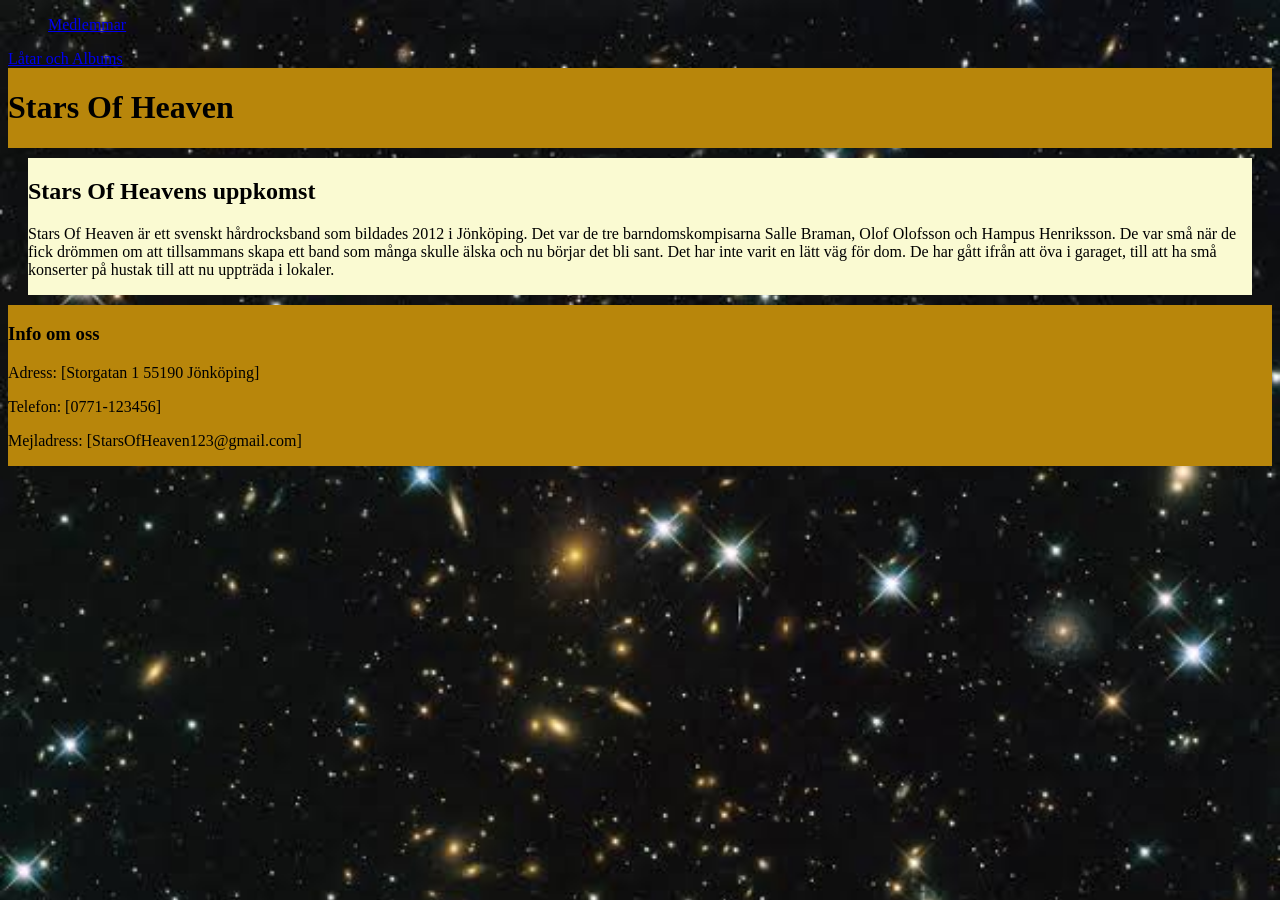
==== Index.html @ c26f64ee "Initial commit" ====
<!DOCTYPE html>
<html>
    <head>
        <meta charset="utf-8">
        <title>Stars of Heaven</title>
        <link href="Soh.css" rel="stylesheet">
    </head>
    
    <body>
        <nav>
            <ul>
                <link><a href="Sohgrupp.html">Medlemmar</a></ul></link>
                <link><a href="Sohalbum.html">Låtar och Albums </a></ul></link>
            </ul>
        </nav>
        <div class="container">
        <header class="header"><h1>Stars Of Heaven</h1></header>
        <main class="main"><h2>Stars Of Heavens uppkomst</h2><p>Stars Of Heaven är ett svenskt hårdrocksband som bildades 2012 i Jönköping. Det var de tre barndomskompisarna Salle Braman, Olof Olofsson och Hampus Henriksson. De var små när de fick drömmen om att tillsammans skapa ett band som  många skulle älska och nu börjar det bli sant. Det har inte varit en lätt väg för dom. De har gått ifrån att öva i garaget, till att ha små konserter på hustak till att nu uppträda i lokaler.</p></main>
        <footer class="footer"><h3>Info om oss</h3><p>Adress: [Storgatan 1 55190 Jönköping]</p><p>Telefon: [0771-123456]</p><p>Mejladress: [StarsOfHeaven123@gmail.com]</p></footer>
   
        </div>
    </body>

</html>
---- Soh.css ----
.container{
    display: grid;
    grid-template-columns: 10px 1fr 1fr 10px;
    grid-template-rows: auto;
    grid-template-areas:
    "header header header header"
    " . main main . "
    "footer footer footer footer";
    gap: 10px;
}
header{
    grid-area: header;
    background-color:darkgoldenrod;
}
main{
    grid-area: main;
    background-color:lightgoldenrodyellow;
}
body{
    background-image: url("Space.jpg");
    background-size: cover;
}
footer{
    grid-area:footer;
    background-color:darkgoldenrod;
}

.container2{
    display:grid;
    grid-template-columns: 10px 1fr 1fr 10px;
    grid-template-rows: auto;
    grid-template-areas:
    "first second third fourth"
    "first second third fourth"
    "first second third fourth";
    gap: 10px;
}
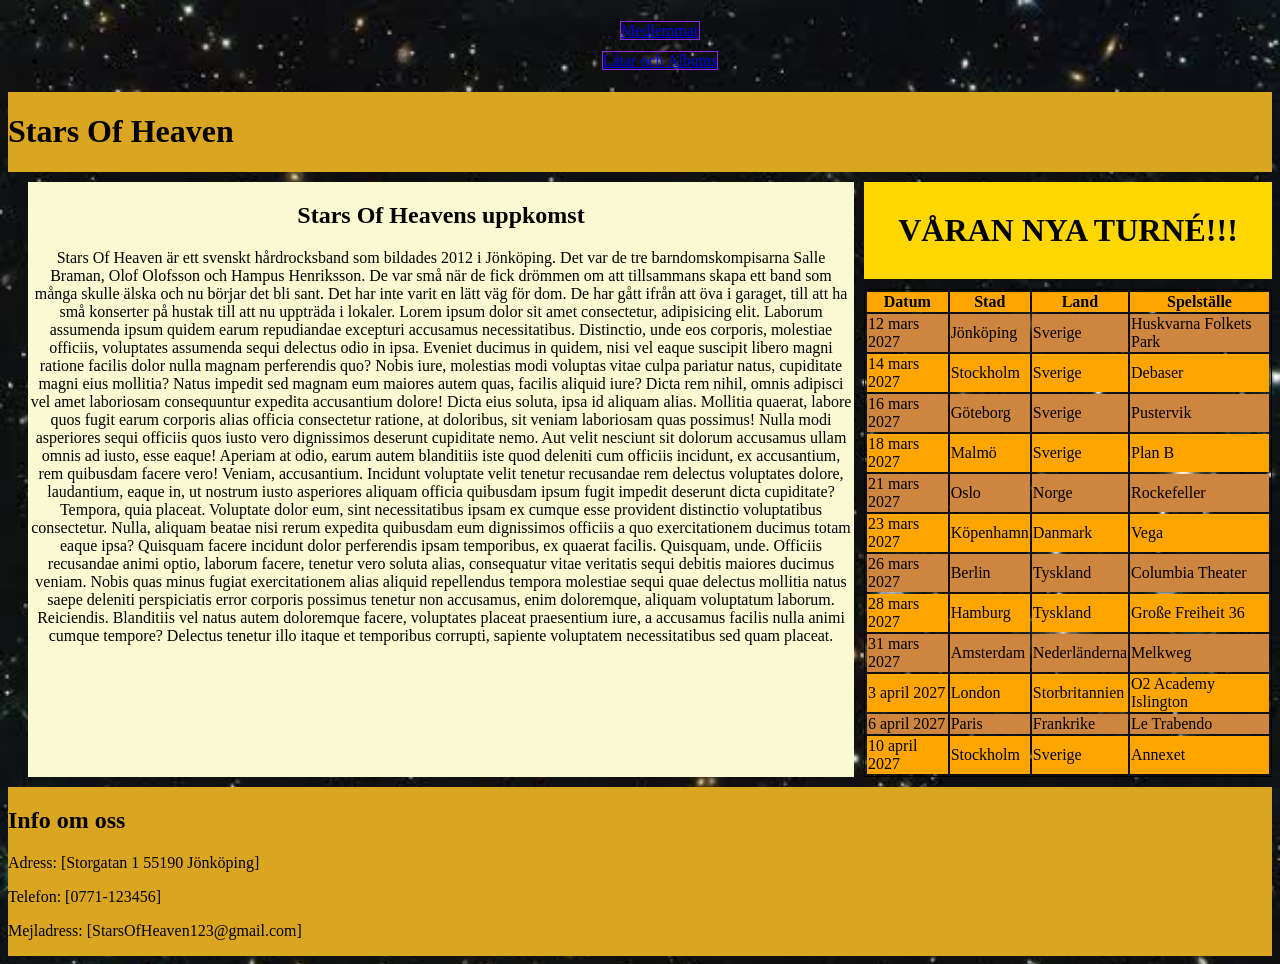
==== commit 54cbc27c: "Stars of Heaven webbplats Nu är webbplatsen om det påhittade bandet stars of heaven färdigt. 3 html " ====
--- a/Index.html
+++ b/Index.html
@@ -7,16 +7,115 @@
     </head>
     
     <body>
-        <nav>
+        <nav >
             <ul>
-                <link><a href="Sohgrupp.html">Medlemmar</a></ul></link>
-                <link><a href="Sohalbum.html">Låtar och Albums </a></ul></link>
+                <li class="grupp"><a href="Sohgrupp.html" class="navborder">Medlemmar</a></li>
+                <li class="album"><a href="Sohalbum.html" class="navborder">Låtar och Albums </a></li>
             </ul>
         </nav>
         <div class="container">
         <header class="header"><h1>Stars Of Heaven</h1></header>
-        <main class="main"><h2>Stars Of Heavens uppkomst</h2><p>Stars Of Heaven är ett svenskt hårdrocksband som bildades 2012 i Jönköping. Det var de tre barndomskompisarna Salle Braman, Olof Olofsson och Hampus Henriksson. De var små när de fick drömmen om att tillsammans skapa ett band som  många skulle älska och nu börjar det bli sant. Det har inte varit en lätt väg för dom. De har gått ifrån att öva i garaget, till att ha små konserter på hustak till att nu uppträda i lokaler.</p></main>
-        <footer class="footer"><h3>Info om oss</h3><p>Adress: [Storgatan 1 55190 Jönköping]</p><p>Telefon: [0771-123456]</p><p>Mejladress: [StarsOfHeaven123@gmail.com]</p></footer>
+        <main class="main"><h2>Stars Of Heavens uppkomst</h2>
+            <p>
+                Stars Of Heaven är ett svenskt hårdrocksband som bildades 2012 i Jönköping. Det var de tre barndomskompisarna Salle Braman, Olof Olofsson och Hampus Henriksson. De var små när de fick drömmen om att tillsammans skapa ett band som  många skulle älska och nu börjar det bli sant. Det har inte varit en lätt väg för dom. De har gått ifrån att öva i garaget, till att ha små konserter på hustak till att nu uppträda i lokaler.
+                Lorem ipsum dolor sit amet consectetur, adipisicing elit. Laborum assumenda ipsum quidem earum repudiandae excepturi accusamus necessitatibus. Distinctio, unde eos corporis, molestiae officiis, voluptates assumenda sequi delectus odio in ipsa.
+                Eveniet ducimus in quidem, nisi vel eaque suscipit libero magni ratione facilis dolor nulla magnam perferendis quo? Nobis iure, molestias modi voluptas vitae culpa pariatur natus, cupiditate magni eius mollitia?
+                Natus impedit sed magnam eum maiores autem quas, facilis aliquid iure? Dicta rem nihil, omnis adipisci vel amet laboriosam consequuntur expedita accusantium dolore! Dicta eius soluta, ipsa id aliquam alias.
+                Mollitia quaerat, labore quos fugit earum corporis alias officia consectetur ratione, at doloribus, sit veniam laboriosam quas possimus! Nulla modi asperiores sequi officiis quos iusto vero dignissimos deserunt cupiditate nemo.
+                Aut velit nesciunt sit dolorum accusamus ullam omnis ad iusto, esse eaque! Aperiam at odio, earum autem blanditiis iste quod deleniti cum officiis incidunt, ex accusantium, rem quibusdam facere vero!
+                Veniam, accusantium. Incidunt voluptate velit tenetur recusandae rem delectus voluptates dolore, laudantium, eaque in, ut nostrum iusto asperiores aliquam officia quibusdam ipsum fugit impedit deserunt dicta cupiditate? Tempora, quia placeat.
+                Voluptate dolor eum, sint necessitatibus ipsam ex cumque esse provident distinctio voluptatibus consectetur. Nulla, aliquam beatae nisi rerum expedita quibusdam eum dignissimos officiis a quo exercitationem ducimus totam eaque ipsa?
+                Quisquam facere incidunt dolor perferendis ipsam temporibus, ex quaerat facilis. Quisquam, unde. Officiis recusandae animi optio, laborum facere, tenetur vero soluta alias, consequatur vitae veritatis sequi debitis maiores ducimus veniam.
+                Nobis quas minus fugiat exercitationem alias aliquid repellendus tempora molestiae sequi quae delectus mollitia natus saepe deleniti perspiciatis error corporis possimus tenetur non accusamus, enim doloremque, aliquam voluptatum laborum. Reiciendis.
+                Blanditiis vel natus autem doloremque facere, voluptates placeat praesentium iure, a accusamus facilis nulla animi cumque tempore? Delectus tenetur illo itaque et temporibus corrupti, sapiente voluptatem necessitatibus sed quam placeat.
+            </p>
+        </main>
+        <h1 class="nyhet">VÅRAN NYA TURNÉ!!!</h1>
+       
+<table class="tour">
+    <tr>
+        <th>Datum</th>
+        <th>Stad</th>
+        <th>Land</th>
+        <th>Spelställe</th>
+    </tr>
+    <tr>
+        <td>12 mars 2027</td>
+        <td>Jönköping</td>
+        <td>Sverige</td>
+        <td>Huskvarna Folkets Park</td>
+    </tr>
+    <tr>
+        <td>14 mars 2027</td>
+        <td>Stockholm</td>
+        <td>Sverige</td>
+        <td>Debaser</td>
+    </tr>
+    <tr>
+        <td>16 mars 2027</td>
+        <td>Göteborg</td>
+        <td>Sverige</td>
+        <td>Pustervik</td>
+    </tr>
+    <tr>
+        <td>18 mars 2027</td>
+        <td>Malmö</td>
+        <td>Sverige</td>
+        <td>Plan B</td>
+    </tr>
+    <tr>
+        <td>21 mars 2027</td>
+        <td>Oslo</td>
+        <td>Norge</td>
+        <td>Rockefeller</td>
+    </tr>
+    <tr>
+        <td>23 mars 2027</td>
+        <td>Köpenhamn</td>
+        <td>Danmark</td>
+        <td>Vega</td>
+    </tr>
+    <tr>
+        <td>26 mars 2027</td>
+        <td>Berlin</td>
+        <td>Tyskland</td>
+        <td>Columbia Theater</td>
+    </tr>
+    <tr>
+        <td>28 mars 2027</td>
+        <td>Hamburg</td>
+        <td>Tyskland</td>
+        <td>Große Freiheit 36</td>
+    </tr>
+    <tr>
+        <td>31 mars 2027</td>
+        <td>Amsterdam</td>
+        <td>Nederländerna</td>
+        <td>Melkweg</td>
+    </tr>
+    <tr>
+        <td>3 april 2027</td>
+        <td>London</td>
+        <td>Storbritannien</td>
+        <td>O2 Academy Islington</td>
+    </tr>
+    <tr>
+        <td>6 april 2027</td>
+        <td>Paris</td>
+        <td>Frankrike</td>
+        <td>Le Trabendo</td>
+    </tr>
+    <tr>
+        <td>10 april 2027</td>
+        <td>Stockholm</td>
+        <td>Sverige</td>
+        <td>Annexet</td>
+    </tr>
+</table>
+
+
+           
+        <footer class="footer"><h2>Info om oss</h2><p>Adress: [Storgatan 1 55190 Jönköping]</p><p>Telefon: [0771-123456]</p><p>Mejladress: [StarsOfHeaven123@gmail.com]</p></footer>
    
         </div>
     </body>
--- a/Soh.css
+++ b/Soh.css
@@ -1,20 +1,22 @@
 .container{
     display: grid;
-    grid-template-columns: 10px 1fr 1fr 10px;
+    grid-template-columns: 10px 1fr 1fr 1fr;
     grid-template-rows: auto;
     grid-template-areas:
     "header header header header"
-    " . main main . "
+    " . main main nyhet "
+    " . main main tour "
     "footer footer footer footer";
     gap: 10px;
 }
 header{
     grid-area: header;
-    background-color:darkgoldenrod;
+    background-color:goldenrod;
 }
 main{
     grid-area: main;
     background-color:lightgoldenrodyellow;
+    text-align: center;
 }
 body{
     background-image: url("Space.jpg");
@@ -22,16 +24,142 @@
 }
 footer{
     grid-area:footer;
-    background-color:darkgoldenrod;
+    background-color:goldenrod;
 }
 
 .container2{
     display:grid;
-    grid-template-columns: 10px 1fr 1fr 10px;
+    grid-template-columns: 1fr 1fr 1fr 1fr;
     grid-template-rows: auto;
     grid-template-areas:
+    "header2 header2 header2 header2"
     "first second third fourth"
     "first second third fourth"
-    "first second third fourth";
+    "first second third fourth"
+    "footer2 footer2 footer2 footer2";
     gap: 10px;
 }
+.footer2{
+    grid-area:footer2;
+    background-color:goldenrod;
+}
+
+
+.sirius, .polaris, .vega, .betelgeuse {
+    background-color: lightgoldenrodyellow;
+    text-align: center;
+}
+.header2{
+    grid-area: header2;
+    background-color:goldenrod;
+}
+.image{
+    height: 200px;
+    width: 200px;
+}
+table{
+    border: 1px solid black;
+    width: 100%;
+}
+tr:nth-child(even){
+    background-color:peru
+}
+tr:nth-child(odd){
+    background-color:orange
+}
+.tabell{
+    table-layout:fixed;
+    grid-column: 1/-1    
+}
+.container3{
+    display:grid;
+    grid-template-columns: 1fr 1fr 1fr 1fr;
+    grid-template-rows: auto;
+    grid-template-areas:
+    "header3 header3 header3 header3"
+    " sallebild salle salle salle "
+    " olofbild olof olof olof "
+    " hampusbild hampus hampus hampus "
+    "footer3 footer3 footer3 footer3";
+    gap: 10px;
+
+
+}
+.header3{
+    grid-area: header3;
+    background-color:goldenrod;
+}
+.footer3{
+    grid-area: footer3;
+    background-color:goldenrod;
+}
+.salle{
+    grid-area: salle;
+    background-color:lightgoldenrodyellow;
+  
+}
+.olof{
+    grid-area: olof;
+    background-color: lightgoldenrodyellow;
+ 
+}
+.hampus{
+    grid-area:hampus;
+    background-color: lightgoldenrodyellow;
+}
+li{
+    padding:6px;
+}
+
+.sallebild{
+    grid-area:sallebild;
+     height:300px;
+}
+.olofbild{
+    grid-area:olofbild;
+     height:300px;
+
+}
+.hampusbild{
+    grid-area:hampusbild;
+     height:300px;
+}
+.grupp{
+    
+    background-color:transparent;
+    text-align: center;
+   
+}
+.album{
+    
+    background-color:transparent;
+    text-align: center;
+
+   
+}
+.startsida{
+    background-color:transparent;
+    text-align: center;
+}
+.navborder{
+    border: 1px solid blueviolet;
+}
+.navigation{
+    margin:0%;
+    padding: 0%;
+}
+
+.tourtext{
+    padding: 6px;
+    font:icon;
+}
+.tour{
+    grid-area: tour;
+}
+.nyhet{
+    grid-area: nyhet;
+    text-align:center;
+    background-color:gold;
+    padding:30px;
+    margin:0px;
+}
